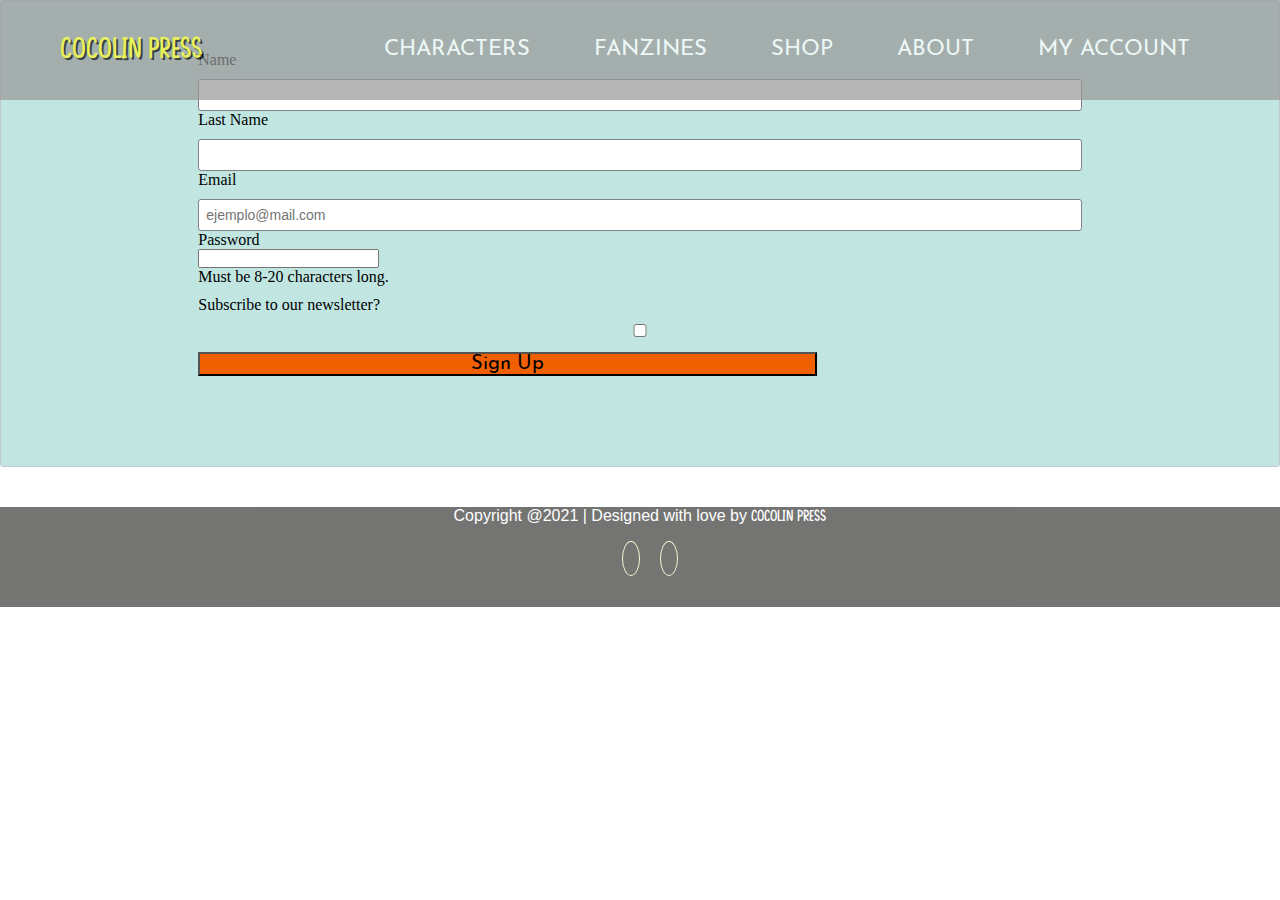
==== account.html @ 00831c20 "última actualización con footer y nuevo banner" ====
<!DOCTYPE html>
<html lang="en">
<head>
    <meta charset="UTF-8">
    <meta http-equiv="X-UA-Compatible" content="IE=edge">
    <meta name="viewport" content="width=device-width, initial-scale=1.0">

     <!--Style-->
     <link rel="stylesheet" href="style.css" />

    <!--Fonts-->
    <link rel="preconnect" href="https://fonts.gstatic.com" />
    <link
      href="https://fonts.googleapis.com/css2?family=Josefin+Sans:wght@100&family=Rubik:wght@300&display=swap"
      rel="stylesheet"
    />

    <!--Icons-->
    <link
      rel="stylesheet"
      href="https://use.fontawesome.com/releases/v5.8.1/css/all.css"
      integrity="sha384-50oBUHEmvpQ+1lW4y57PTFmhCaXp0ML5d60M1M7uH2+nqUivzIebhndOJK28anvf"
      crossorigin="anonymous"
    />

    <!-- Bootstrap CSS -->
    <link
      href="https://cdn.jsdelivr.net/npm/bootstrap@5.0.0-beta2/dist/css/bootstrap.min.css"
      rel="stylesheet"
      integrity="sha384-BmbxuPwQa2lc/FVzBcNJ7UAyJxM6wuqIj61tLrc4wSX0szH/Ev+nYRRuWlolflfl"
      crossorigin="anonymous"
    />
    
    <!--SEO-->
    <meta
      name="description"
      content="Cocolin Press is a creator and dealer of limited art toys, signature apparel and lifestyle accessories. We create unique characters and handmade products"
    />

    <!--Favicon-->
    <link
      rel="shortcut icon"
      href="imagenes/contenido/tennisfav.jpg"
      type="image/x-icon"
    />
    <meta
      name="keywords"
      content="toys, handmade toys, illustration, fanzines, fantatic characters, art"
    />
    <meta name="author" content="Florencia Anes" />
    <meta name="copyright" content="Cocolin Press" />

    <!--Open graph-->
    <meta
      property="og:title"
      content="Cocolin Press-I bring art into your house"
    />
    <meta
      property="og:description"
      content="Cocolin Press is a creator and dealer of limited art toys, signature apparel and lifestyle accessories. We create unique characters and handmade products"
    />
    <meta property="og:image" content="imagenes/" />

    <title>Account</title>
</head>
<body>
    
 <!--Header-->
 <!--Menu-->

  <header id="header">
    <nav class="header-container">
      <a href="index.html" title="logo" id="logo">Cocolin Press</a>
         <ul class="menu">
           <li><a href="characters.html">Characters</a></li>
           <li><a href="#http://untadoendetergente.blogspot.com/">Fanzines</a></li>
           <li><a href="index.html">Shop</a></li>
           <li><a href="index.html">About</a></li>
           <li><a href="login.html">My Account</a></li>
         </ul>
       </nav>
   
  </header>
 
 <!--Fin Menu-->
 <!--Fin Header-->

 <!-- Main -->

    <main>
        <div class="form-container">
            <form action="/Server/"method="POST" class="speaker-form">
                <div class="form-row ">
                    <label for="full-name">Name</label> 
                    <input type="text" id="full-name" name="nombre">
                    <label for="full-name">Last Name</label> 
                    <input type="text" id="full-name" name="nombre">         
        
                    <label for="">Email</label>
                    <input type="email"
                        name="email"
                        id="email"
                        placeholder="ejemplo@mail.com"
                    >
                    <div class="pass-row g-3 align-items-center">
                        <div class="col-auto">
                          <label for="inputPassword6" class="col-form-label">Password</label>
                        </div>
                        <div class="col-auto">
                          <input type="password" id="inputPassword6" class="form-control" aria-describedby="passwordHelpInline">
                        </div>
                        <div class="col-auto">
                          <span id="passwordHelpInline" class="form-text">
                            Must be 8-20 characters long.
                          </span>
                        </div>
                      </div>
        
                    <label for="check" class="newsletter">Subscribe to our newsletter?</label>
                    <input type="checkbox" name="checkbox" id="check">
        
                    <button type="submit">Sign Up</button>
        
                </div>
        
            </form>
          </div>
    </main>

 <!-- Fin Main -->

   <!-- Footer -->

   <footer>
    <div class="footer-container">
      <p class="copyright">Copyright @2021 | Designed with love by <a href="index.html">Cocolin Press</a></p>
      
      <ul class="social_footer_ul">
      <li><a href="https://www.facebook.com/CocolinPres"><i class="fab fa-facebook-f"></i></a></li>
      <li><a href="https://www.instagram.com/cocolinpress/"><i class="fab fa-instagram"></i></a></li>
      </ul>
      </div> 
      </footer>
        
     <!-- Fin Footer -->

      
    <!-- Option 1: Bootstrap Bundle with Popper
    <script src="https://cdn.jsdelivr.net/npm/bootstrap@5.0.0-beta3/dist/js/bootstrap.bundle.min.js" integrity="sha384-JEW9xMcG8R+pH31jmWH6WWP0WintQrMb4s7ZOdauHnUtxwoG2vI5DkLtS3qm9Ekf" crossorigin="anonymous"></script>
 -->
   <!-- Option 2: Separate Popper and Bootstrap JS -->
    
   <script src="https://cdn.jsdelivr.net/npm/@popperjs/core@2.9.1/dist/umd/popper.min.js" integrity="sha384-SR1sx49pcuLnqZUnnPwx6FCym0wLsk5JZuNx2bPPENzswTNFaQU1RDvt3wT4gWFG" crossorigin="anonymous"></script>
   <script src="https://cdn.jsdelivr.net/npm/bootstrap@5.0.0-beta3/dist/js/bootstrap.min.js" integrity="sha384-j0CNLUeiqtyaRmlzUHCPZ+Gy5fQu0dQ6eZ/xAww941Ai1SxSY+0EQqNXNE6DZiVc" crossorigin="anonymous"></script>
     
</body>
</html>
---- style.css ----
* {
    margin: 0;
    padding: 0;
    box-sizing: border-box;
}

@font-face {
    font-family: 'cocolin';
    src: url(fonts/vintages/Vintages.ttf);
  }
  @font-face {
    font-family: 'menu.cocolin';
    src: url(fonts/josefin-sans/JosefinSans-Regular.ttf);
  }

  @font-face {
    font-family: 'logo.cocolin';
    src: url(fonts/alone_on_earth/Alone\ On\ Earth.otf);
  }

/*INDEX*/

/* Header */
/* Menu */

header {
  width: 100%;
  position: fixed !important ;
  background-color: rgb(151, 151, 151);
  opacity: 0.7;
}

a#logo {
  font-size: 30px;
  text-transform: uppercase;
  font-weight: 300;
  color: #f8f523;
  text-decoration: none;
  line-height: 100px;
  font-family: 'logo.cocolin';
  margin-left: 60px;
  text-shadow: 2px 2px black;
 
}

.menu {
  float: right;
  list-style: none;
  margin-right: 60px;
}

.menu li{
  font-size: 22px;
  font-weight: 300;
  text-transform: uppercase;
  margin-left: 40px;
  line-height: 100px;
  display: inline;
  font-family: 'menu.cocolin';
  justify-content: space-between;
  margin: 30px;
}

.menu a {
  text-decoration: none;
  color: white;
  
}

.menu a:hover {
  color: #f8f523 ;
}

/* Fin Menu */
/* Fin Header */

/* Main */

/* Banner */
.banner-container {
  display: inline;
  text-align: center;
  flex-wrap: wrap;
}

.banner {
  background: linear-gradient(rgba(240, 215, 187, 0.5), rgba(240, 215, 187, 0.2)),  
  url(imagenes/contenido/Fanzines/bannerfanzine.jpg) no-repeat center center scroll;
  background-size: cover;
  background-position: center;
  display: table;
  width: 100%;
  height: 650px;
  flex-wrap: wrap; 
}

.banner-logo {
  width: 70%;
}
/* Fin Banner */

/* Characters */

.characters-container {
  background-color: rgb(201, 239, 248);
  padding-left: 7%;
  padding-top: 5%;
  padding-bottom: 10%;
  padding-right: 7%;
}

.characters-container h1 { 
  font-size: 80px;
  color: black;
  font-family:'logo.cocolin';
  text-align: center;
  text-transform: uppercase;
}

.characters-container h4 {
  color: black;
  font-family: Arial, Helvetica, sans-serif;
  text-align: center;
  padding-bottom: 3%;
 
}

.carousel-caption {
  height: 50%;
  width: 50%;
  display: flex;
  flex-flow: column;
  justify-content: center;
  margin: 10%;
  background-color: rgba(0, 15, 44, 0.2);
  }
   
.carousel-click {
  text-decoration: none;
  color: white;
  font-family: Arial, Helvetica, sans-serif;
  font-size: 80px;
} 

.carousel-click:hover {
  color: #f8f523;
}

/* Fin Characters */

/* Fanzines */
.container-fanzines {
height: 1000px;
display: flex;
flex-flow: column;
justify-content: center;
}

.img-fanzine {
  width: 75%;
  margin-left: 15%;
}

.img-fanzine:hover {
  transform: scale(1.2);
}

.container-fanzines p {
  text-align: center;
  margin-top: 5%;
  padding-right: 15%;
  padding-left: 15%;
  font-family: Arial, Helvetica, sans-serif;
  font-size: 40px;
}
/* Fin Fanzine */

/* Shop Grid */
.grid-shop {
  background-color: rgb(247, 231, 247);
  padding-left: 7%;
  padding-top: 5%;
  padding-bottom: 10%;
  padding-right: 7%;
}

.grid-shop h1 {
  font-size: 80px;
  color: black;
  font-family:'logo.cocolin';
  text-align: center;
  text-transform: uppercase;
}

.container-fluid {
  margin-top: 5%;
  margin-bottom: 5%;
}
/* Fin Shop Grid */

/* About */
.container-about {
 width: 100%;
 background: linear-gradient(rgba(240, 215, 187, 0.7), rgba(240, 215, 187, 0.5)), url(imagenes/contenido/banner-caras.jpg) no-repeat center;
 background-size: cover;
 background-attachment: fixed;
 height: 650px;
 display: table;
 color: antiquewhite;
}

.container-about h1 {
  font-size: 50px;
  padding-top: 3%;
  color: black;
  font-family:'logo.cocolin';
  text-align: center;
  text-transform: uppercase;
}

.text-about {
  margin: 40px 100px 40px 100px;
  background-color: #6d6d6a;
  opacity: 0.7;
  font-size: 18px;
  padding: 40px;
  display: flex;
  text-align: center;
  justify-content: space-around;
  font-weight: bold;
  color: white;
  font-family: 'menu.cocolin';
  text-align: left;
  line-height: 2.5;  
}
/* Fin About */

/* Fin Main */

/* Footer */
.footer-container {
  background-color: rgb(58, 58, 57);
  opacity: 0.7;
  height: 100px;
  
}

.copyright {
  display:table; 
  margin:20px auto 0 auto; 
  color: white;
  font-family: Arial, Helvetica, sans-serif;
  
}

.copyright a {
  text-decoration: none;
  color: white;
  font-family: 'logo.cocolin';
}

.copyright a:hover {
  color: #f8f523;
}
.social_footer_ul { 
  display:table; 
  margin:15px auto 0 auto; 
  list-style-type:none;  
}
.social_footer_ul li { 
  padding-left:20px; 
  padding-top:10px; 
  float:left; 
}
.social_footer_ul li a { 
  color:#f7f3bf; 
  border:1px solid #f7f3bf; 
  padding:8px;border-radius:50%;
}

.social_footer_ul li a:hover {
  color: #f8f523;
}

.social_footer_ul li i {  
  width:20px; 
  height:20px; 
  text-align:center;
}

/* FIN INDEX */

/* PAGE CHARACTERS */

.grid-characters {
  display: grid;
  grid-template-columns: 150px 150px 150px;
  grid-template-rows: auto auto auto;
  grid-gap: 20px;  
}

/* FIN PAGE CHARACTERS */

/* ACCOUNT */
.col-form-label {
  margin-top: 10px;
}

.newaccount {
  margin-top: 10px;
}
.form-container {
  display: flex;
  justify-content: center;
  background-color: #c1e6e2;
  border: 1px solid #c1c8cf;
  border-radius: 3px;
  width: 100%;
  padding: 50px;
  margin: 0 0 40px 0;
}
.speaker-form {
  width: 75%;
}

.form-row {
  display: flex;
  margin-bottom: 40px;
  justify-items: center;
  flex-direction: column;
  flex-wrap: wrap;
}

.form-row input[type='text'],
.form-row input[type='email'] {
  background-color: white;
  border: 1px solid #7e8185;
  border-radius: 3px;
  width: 100%;
  padding: 7px;
  font-size: 14px;
  margin-top: 10px;
}

.newsletter {
  margin: 10px 0px 10px 0px;
}

.form-row button {
  width: 70%;
  background-color: #f16000;
  font-family: 'menu.cocolin';
  font-size: 20px;
  margin-top: 15px;
}

.form-row button:hover {
  animation: Tripodi 4s;
}

.form-row button:hover {
  background-color: cornflowerblue;
}

@media screen and (max-width: 768px) {
  .banner-container {
    display: flex;
    flex-wrap: wrap;
  }
}
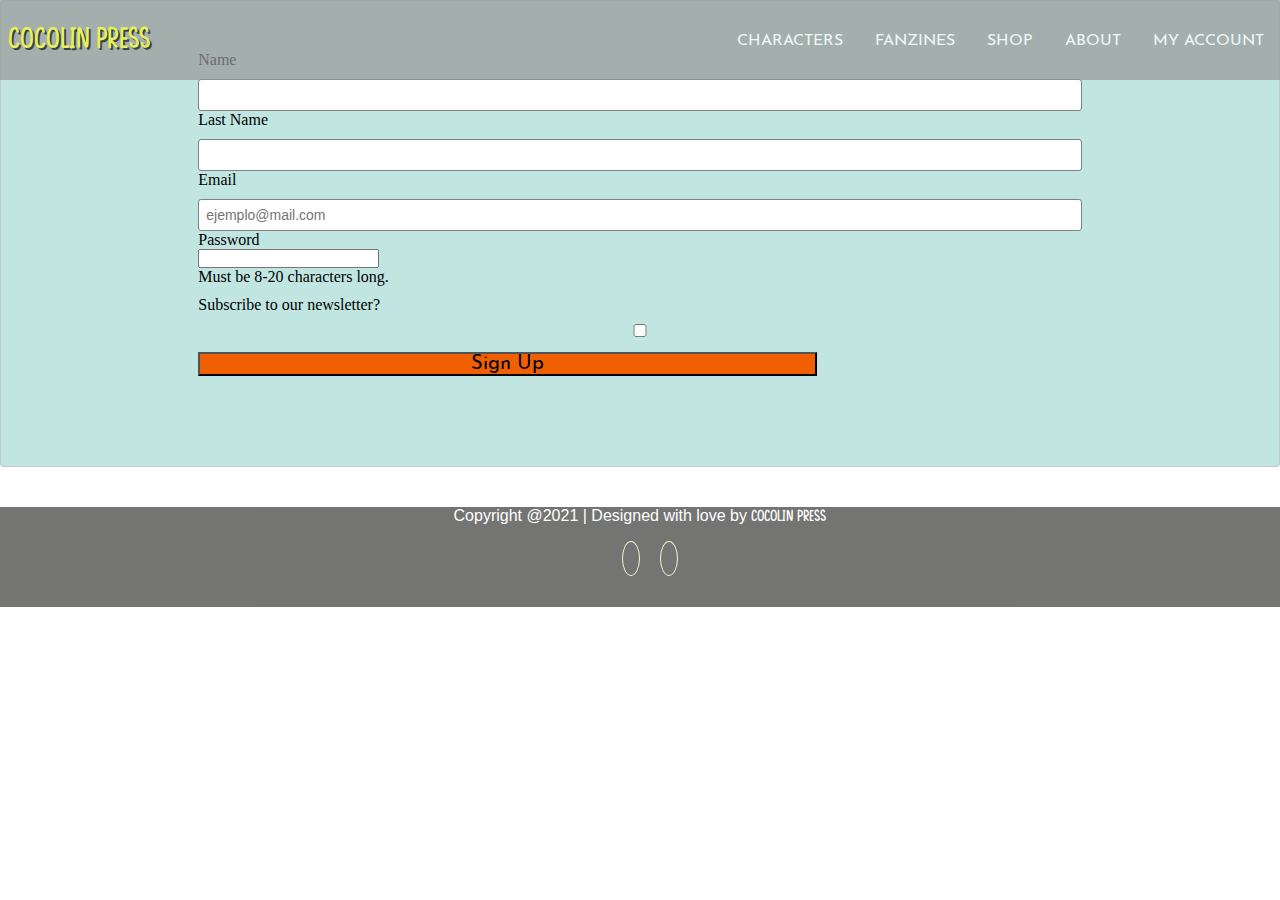
==== commit 80b7815b: "corrección navbar" ====
--- a/account.html
+++ b/account.html
@@ -68,19 +68,21 @@
  <!--Header-->
  <!--Menu-->
 
-  <header id="header">
-    <nav class="header-container">
-      <a href="index.html" title="logo" id="logo">Cocolin Press</a>
-         <ul class="menu">
-           <li><a href="characters.html">Characters</a></li>
-           <li><a href="#http://untadoendetergente.blogspot.com/">Fanzines</a></li>
-           <li><a href="index.html">Shop</a></li>
-           <li><a href="index.html">About</a></li>
-           <li><a href="login.html">My Account</a></li>
-         </ul>
-       </nav>
-   
-  </header>
+ <header id="header">
+  <nav class="header-container">
+    <div class="logo-header"><a href="index.html">Cocolin Press</a></div>
+     <div class="menu">
+        <ul>
+         <li><a href="#characters">Characters</a></li>
+         <li><a href="#fanzines">Fanzines</a></li>
+         <li><a href="#shop">Shop</a></li>
+         <li><a href="#about">About</a></li>
+         <li><a href="login.html">My Account</a></li>
+       </ul>
+     </div> 
+     </nav>
+ 
+</header>
  
  <!--Fin Menu-->
  <!--Fin Header-->
--- a/style.css
+++ b/style.css
@@ -23,52 +23,48 @@
 /* Header */
 /* Menu */
 
-header {
+.header-container {
+  display: flex;
+  justify-content: space-between;
+  align-items: center;
   width: 100%;
   position: fixed !important ;
   background-color: rgb(151, 151, 151);
   opacity: 0.7;
-}
-
-a#logo {
+  z-index: 99999;
+}
+
+.logo-header a {
   font-size: 30px;
-  text-transform: uppercase;
-  font-weight: 300;
+  margin: .5rem;
+  text-decoration: none;
   color: #f8f523;
+  text-shadow: 2px 2px black;
+  font-family: 'logo.cocolin';
+  text-transform: uppercase;
+  line-height: 80px;
+}
+
+.menu ul {
+  margin: 0;
+  padding: 0;
+  display: flex;
+}
+
+.menu li {
+  list-style: none;  
+}
+
+.menu li a {
   text-decoration: none;
-  line-height: 100px;
-  font-family: 'logo.cocolin';
-  margin-left: 60px;
-  text-shadow: 2px 2px black;
- 
-}
-
-.menu {
-  float: right;
-  list-style: none;
-  margin-right: 60px;
-}
-
-.menu li{
-  font-size: 22px;
-  font-weight: 300;
-  text-transform: uppercase;
-  margin-left: 40px;
-  line-height: 100px;
-  display: inline;
+  color: white;
+  padding: 1rem;
+  text-transform: uppercase;
   font-family: 'menu.cocolin';
-  justify-content: space-between;
-  margin: 30px;
-}
-
-.menu a {
-  text-decoration: none;
-  color: white;
-  
-}
-
-.menu a:hover {
-  color: #f8f523 ;
+}
+
+.menu li a:hover {
+  color:#f8f523;
 }
 
 /* Fin Menu */
@@ -363,8 +359,6 @@
 }
 
 @media screen and (max-width: 768px) {
-  .banner-container {
-    display: flex;
-    flex-wrap: wrap;
-  }
+ 
+  
 }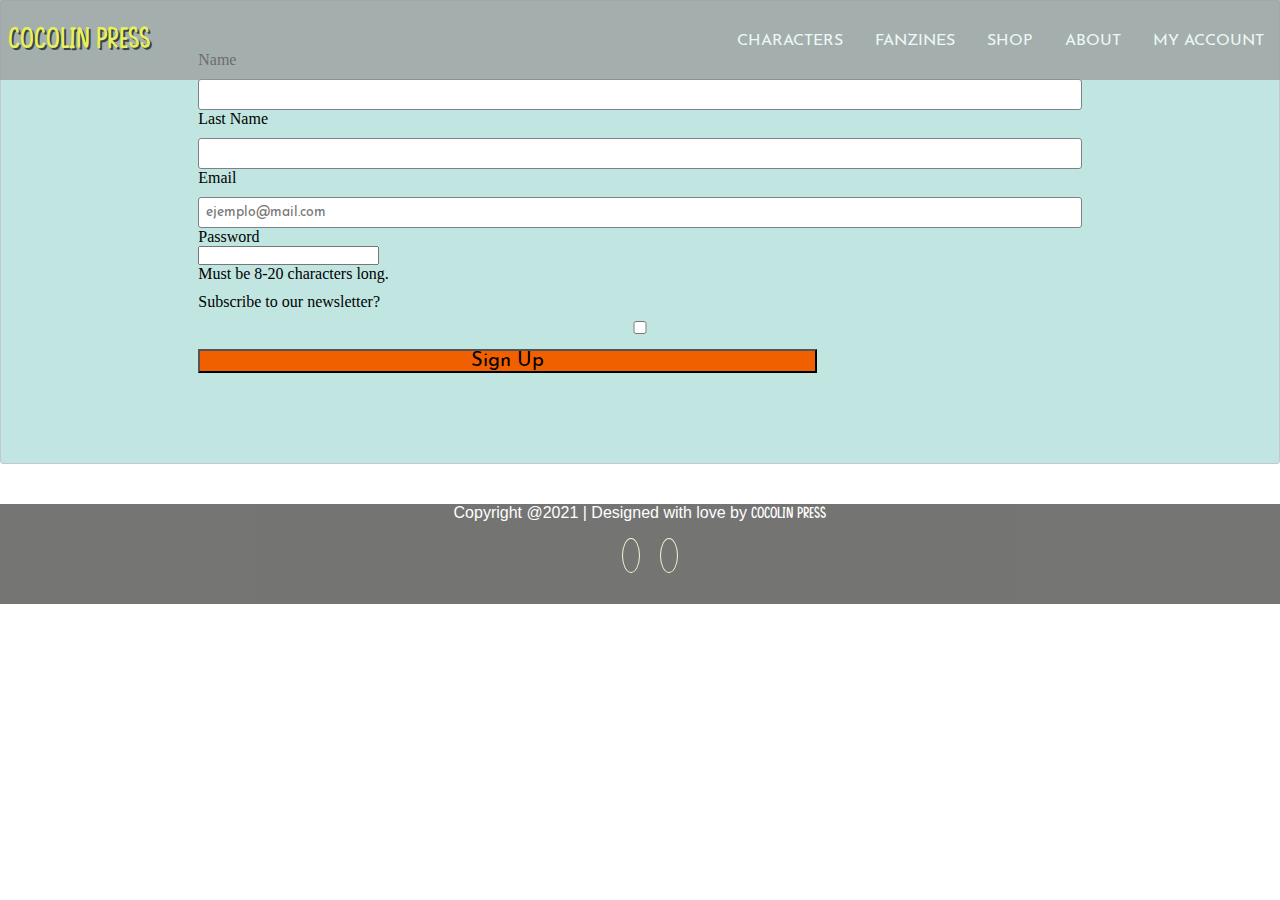
==== commit 9626b880: "tipografías y SEO" ====
--- a/account.html
+++ b/account.html
@@ -73,10 +73,10 @@
     <div class="logo-header"><a href="index.html">Cocolin Press</a></div>
      <div class="menu">
         <ul>
-         <li><a href="#characters">Characters</a></li>
-         <li><a href="#fanzines">Fanzines</a></li>
+         <li><a href="characters.html">Characters</a></li>
+         <li><a href="https://untadoendetergente.blogspot.com/" target="blank">Fanzines</a></li>
          <li><a href="#shop">Shop</a></li>
-         <li><a href="#about">About</a></li>
+         <li><a href="index.html">About</a></li>
          <li><a href="login.html">My Account</a></li>
        </ul>
      </div> 
--- a/style.css
+++ b/style.css
@@ -37,12 +37,12 @@
 .logo-header a {
   font-size: 30px;
   margin: .5rem;
-  text-decoration: none;
   color: #f8f523;
   text-shadow: 2px 2px black;
   font-family: 'logo.cocolin';
   text-transform: uppercase;
   line-height: 80px;
+  text-decoration: none;
 }
 
 .menu ul {
@@ -74,8 +74,15 @@
 
 /* Banner */
 .banner-container {
-  display: inline;
-  text-align: center;
+  display: table;
+  text-align: center;
+  flex-wrap: wrap;
+  background: linear-gradient(rgba(240, 215, 187, 0.5), rgba(240, 215, 187, 0.2)),  
+  url(imagenes/contenido/Fanzines/bannerfanzine.jpg) no-repeat center center scroll;
+  background-size: cover;
+  background-position: center;
+  width: 100%;
+  height: 650px;
   flex-wrap: wrap;
 }
 
@@ -113,13 +120,6 @@
   text-transform: uppercase;
 }
 
-.characters-container h4 {
-  color: black;
-  font-family: Arial, Helvetica, sans-serif;
-  text-align: center;
-  padding-bottom: 3%;
- 
-}
 
 .carousel-caption {
   height: 50%;
@@ -134,8 +134,9 @@
 .carousel-click {
   text-decoration: none;
   color: white;
-  font-family: Arial, Helvetica, sans-serif;
-  font-size: 80px;
+  font-family: 'Arial, Helvetica, sans-serif';
+  font-size: 20px;
+  text-transform: uppercase;
 } 
 
 .carousel-click:hover {
@@ -290,9 +291,10 @@
 
 .grid-characters {
   display: grid;
-  grid-template-columns: 150px 150px 150px;
+  grid-template-columns: repeat(auto-fit, minmax(350px, 1fr));
   grid-template-rows: auto auto auto;
-  grid-gap: 20px;  
+  grid-gap: 2rem;
+  margin: 20px;
 }
 
 /* FIN PAGE CHARACTERS */
@@ -335,6 +337,7 @@
   width: 100%;
   padding: 7px;
   font-size: 14px;
+  font-family: 'menu.cocolin';
   margin-top: 10px;
 }
 
@@ -359,6 +362,9 @@
 }
 
 @media screen and (max-width: 768px) {
- 
+  .logo-header a {
+    display: flex;
+    flex-wrap: nowrap;
+  }
   
 }